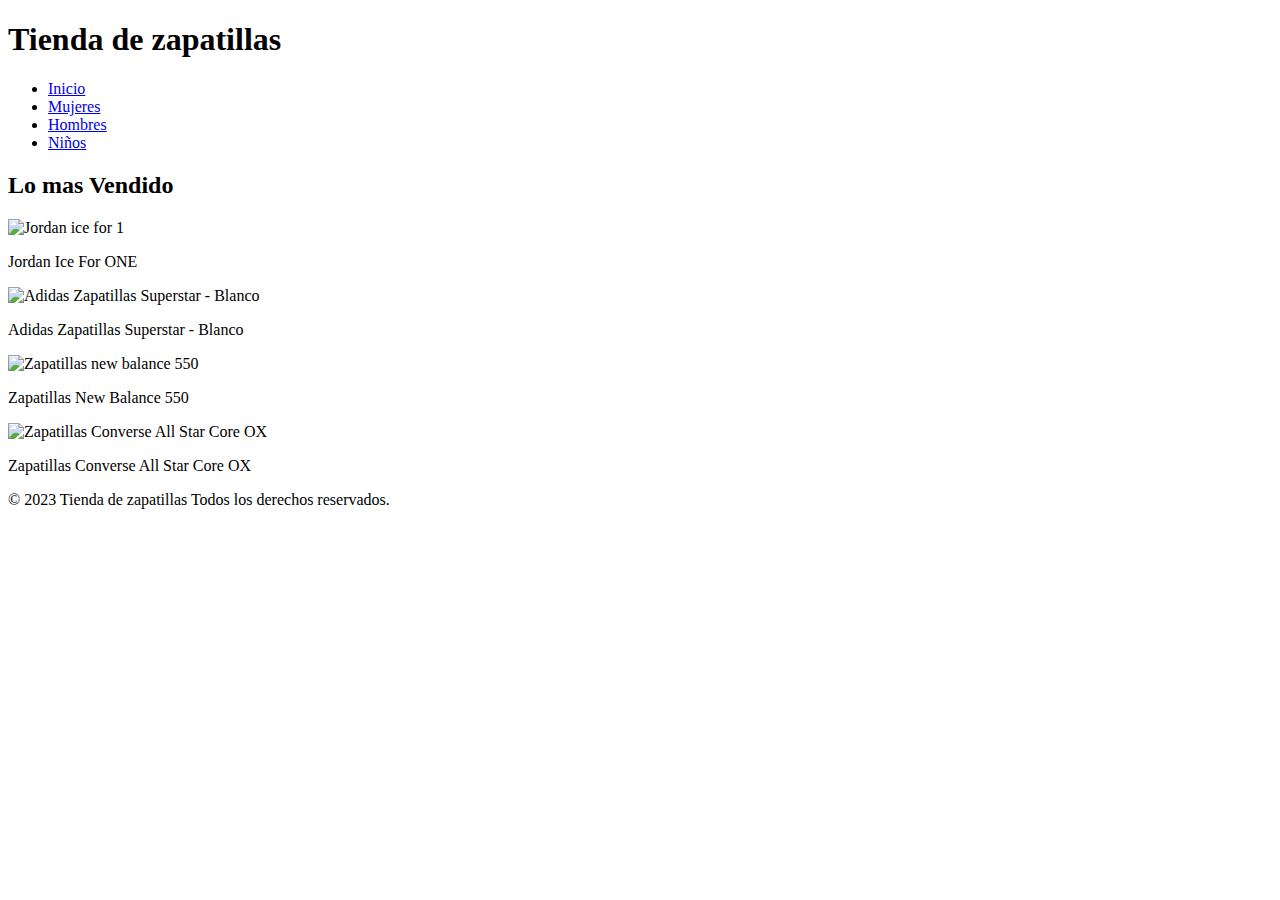
==== index.html @ c12fc434 "Cuarto Guardado" ====
<!DOCTYPE html>
<html lang="en">
<head>
    <meta charset="UTF-8">
    <meta name="viewport" content="width=device-width, initial-scale=1.0">
    <link rel="stylesheet" href="C:\Users\Usuario\OneDrive\Escritorio\Tarea 2\css\index.css">
    <title>Tienda de zapatillas</title>
</head>
<body>
    <header>
        <h1>Tienda de zapatillas</h1>
        <nav>
            <ul>
                <li><a href="index.html">Inicio</a></li>
                <li><a href="html/mujeres.html">Mujeres</a></li>
                <li><a href="html/hombres.html">Hombres</a></li>
                <li><a href="html/niños.html">Niños</a></li>
            </ul>
        </nav>
    </header>

<main>
    <h2>Lo mas Vendido</h2>
    <div>
        <section>
            <img src="C:\Users\Usuario\OneDrive\Escritorio\Tarea 2\imagenes\Air-Jordan-1-Mid-Ice-Blue-555112-401-4.webp" width="200" alt="Jordan ice for 1"> 
        </section>
        <p>Jordan Ice For ONE</p>
    </div>
    <div>
        <section>
            <img src="C:\Users\Usuario\OneDrive\Escritorio\Tarea 2\imagenes\Zapatillas_Superstar_Blanco_EG4958_01_standard.avif" width="200" alt="Adidas Zapatillas Superstar - Blanco"> 
        </section>
        <p>Adidas Zapatillas Superstar - Blanco</p>
    </div>
    <div>
        <section>
            <img src="C:\Users\Usuario\OneDrive\Escritorio\Tarea 2\imagenes\zapatillas-hombre-new-balance-550-bb550hr1-1-min_2.jpg" width="200" alt="Zapatillas new balance 550">
        </section>
        <p>Zapatillas New Balance 550</p>
    </div>
    <div>
        <section>
            <img src="C:\Users\Usuario\OneDrive\Escritorio\Tarea 2\imagenes\c77c2a06864ac9aca38dc5bd9371de015471edcdbf322dfb14411689bf968ae5.jpg" width="200" alt="Zapatillas Converse All Star Core OX">
        </section>
        <p>Zapatillas Converse All Star Core OX</p>
    </div>
</main>

<footer>
    <p>© 2023 Tienda de zapatillas Todos los derechos reservados.</p>
</footer>

</body>
</html>
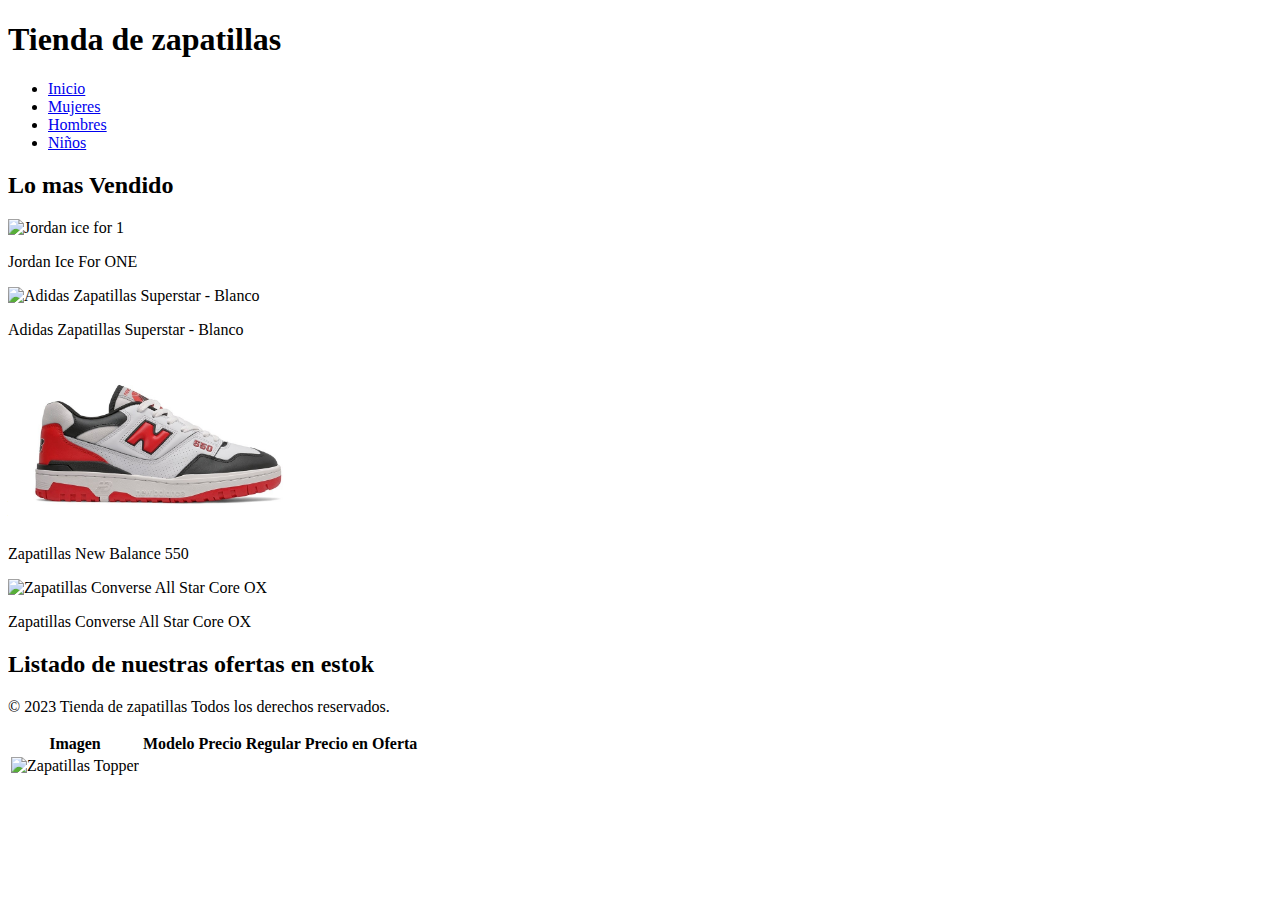
==== commit 1fd8d79b: "Update index.html" ====
--- a/index.html
+++ b/index.html
@@ -20,36 +20,47 @@
     </header>
 
 <main>
-    <h2>Lo mas Vendido</h2>
+    <section>
+        <h2>Lo mas Vendido</h2>
     <div>
-        <section>
-            <img src="C:\Users\Usuario\OneDrive\Escritorio\Tarea 2\imagenes\Air-Jordan-1-Mid-Ice-Blue-555112-401-4.webp" width="200" alt="Jordan ice for 1"> 
-        </section>
+        <img src="imagenes\Air-Jordan-1.jpg" width="300" alt="Jordan ice for 1"> 
         <p>Jordan Ice For ONE</p>
     </div>
     <div>
-        <section>
-            <img src="C:\Users\Usuario\OneDrive\Escritorio\Tarea 2\imagenes\Zapatillas_Superstar_Blanco_EG4958_01_standard.avif" width="200" alt="Adidas Zapatillas Superstar - Blanco"> 
-        </section>
+        <img src="imagenes\zapatilla-adidas-superstar-blanca.jpg" width="300" alt="Adidas Zapatillas Superstar - Blanco"> 
+
         <p>Adidas Zapatillas Superstar - Blanco</p>
     </div>
     <div>
-        <section>
-            <img src="C:\Users\Usuario\OneDrive\Escritorio\Tarea 2\imagenes\zapatillas-hombre-new-balance-550-bb550hr1-1-min_2.jpg" width="200" alt="Zapatillas new balance 550">
-        </section>
+        <img src="imagenes\zapatillas-hombre-new-balance-550-bb550hr1-1-min_2.jpg" width="300" alt="Zapatillas new balance 550">
         <p>Zapatillas New Balance 550</p>
     </div>
     <div>
-        <section>
-            <img src="C:\Users\Usuario\OneDrive\Escritorio\Tarea 2\imagenes\c77c2a06864ac9aca38dc5bd9371de015471edcdbf322dfb14411689bf968ae5.jpg" width="200" alt="Zapatillas Converse All Star Core OX">
-        </section>
+        <img src="imagenes\zapatilla-converse-chuck-taylor-all-star-core-ox-negra.jpg" width="300" alt="Zapatillas Converse All Star Core OX">
         <p>Zapatillas Converse All Star Core OX</p>
     </div>
+    </section>
+    
+    <section>
+        <h2>Listado de nuestras ofertas en estok</h2>
+        <table>
+            <thead>
+                <tr>
+                    <th>Imagen</th>
+                    <th>Modelo</th>
+                    <th>Precio Regular</th>
+                    <th>Precio en Oferta</th>
+                </tr>
+            </thead>
+            <tbody>
+                <tr>
+                    <td><img src="imagenes\topper.jpg" width="100" alt="Zapatillas Topper"></td>
+                </tr>
+            </tbody>
+    </section>
 </main>
-
 <footer>
     <p>© 2023 Tienda de zapatillas Todos los derechos reservados.</p>
 </footer>
-
 </body>
-</html>+</html>
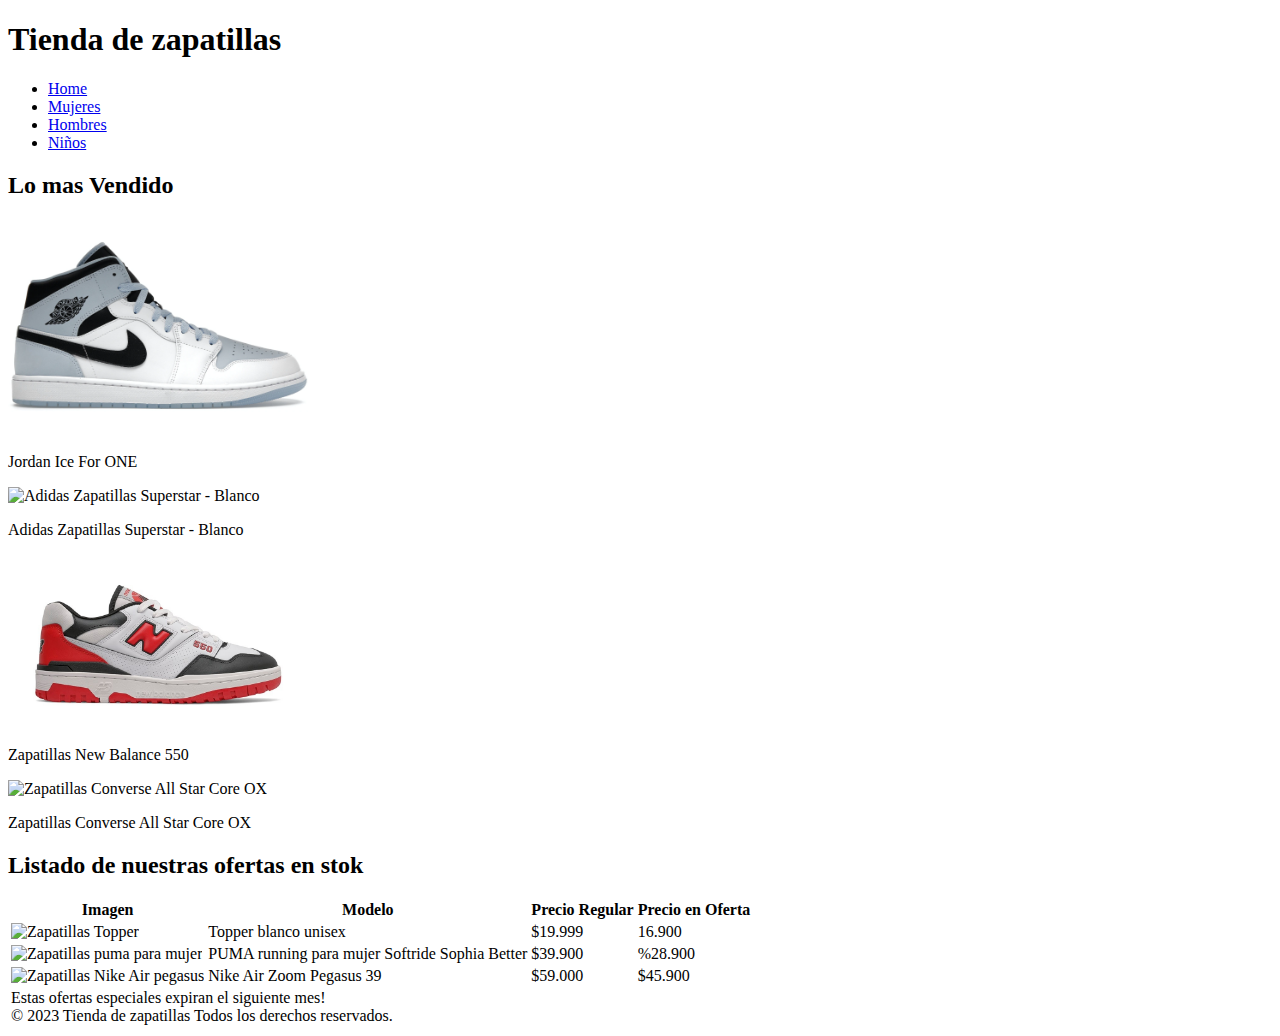
==== commit bf78a714: "Update index.html" ====
--- a/index.html
+++ b/index.html
@@ -11,7 +11,7 @@
         <h1>Tienda de zapatillas</h1>
         <nav>
             <ul>
-                <li><a href="index.html">Inicio</a></li>
+                <li><a href="index.html">Home</a></li>
                 <li><a href="html/mujeres.html">Mujeres</a></li>
                 <li><a href="html/hombres.html">Hombres</a></li>
                 <li><a href="html/niños.html">Niños</a></li>
@@ -28,7 +28,6 @@
     </div>
     <div>
         <img src="imagenes\zapatilla-adidas-superstar-blanca.jpg" width="300" alt="Adidas Zapatillas Superstar - Blanco"> 
-
         <p>Adidas Zapatillas Superstar - Blanco</p>
     </div>
     <div>
@@ -42,7 +41,7 @@
     </section>
     
     <section>
-        <h2>Listado de nuestras ofertas en estok</h2>
+        <h2>Listado de nuestras ofertas en stok</h2>
         <table>
             <thead>
                 <tr>
@@ -55,12 +54,29 @@
             <tbody>
                 <tr>
                     <td><img src="imagenes\topper.jpg" width="100" alt="Zapatillas Topper"></td>
+                    <td>Topper blanco unisex</td>
+                    <td>$19.999</td>
+                    <td>16.900</td>
+                </tr>
+                <tr>
+                    <td><img src="imagenes/Zapatillas PUMA running para mujer Softride Sophia Better.jpg" width="100" alt="Zapatillas puma para mujer"></td>
+                    <td>PUMA running para mujer Softride Sophia Better</td>
+                    <td>$39.900</td>
+                    <td>%28.900</td>
+                </tr>
+                <tr>
+                    <td><img src="imagenes/Nike pegasus.jpg" width="100" alt="Zapatillas Nike Air pegasus"></td>
+                    <td>Nike Air Zoom Pegasus 39</td>
+                    <td>$59.000</td>
+                    <td>$45.900</td>
                 </tr>
             </tbody>
+            <tfoot>
+                <tr>
+                    <td colspan="4">Estas ofertas especiales expiran el siguiente mes! <br>© 2023 Tienda de zapatillas Todos los derechos reservados.</td>
+                </tr>
+            </tfoot>
     </section>
 </main>
-<footer>
-    <p>© 2023 Tienda de zapatillas Todos los derechos reservados.</p>
-</footer>
 </body>
 </html>
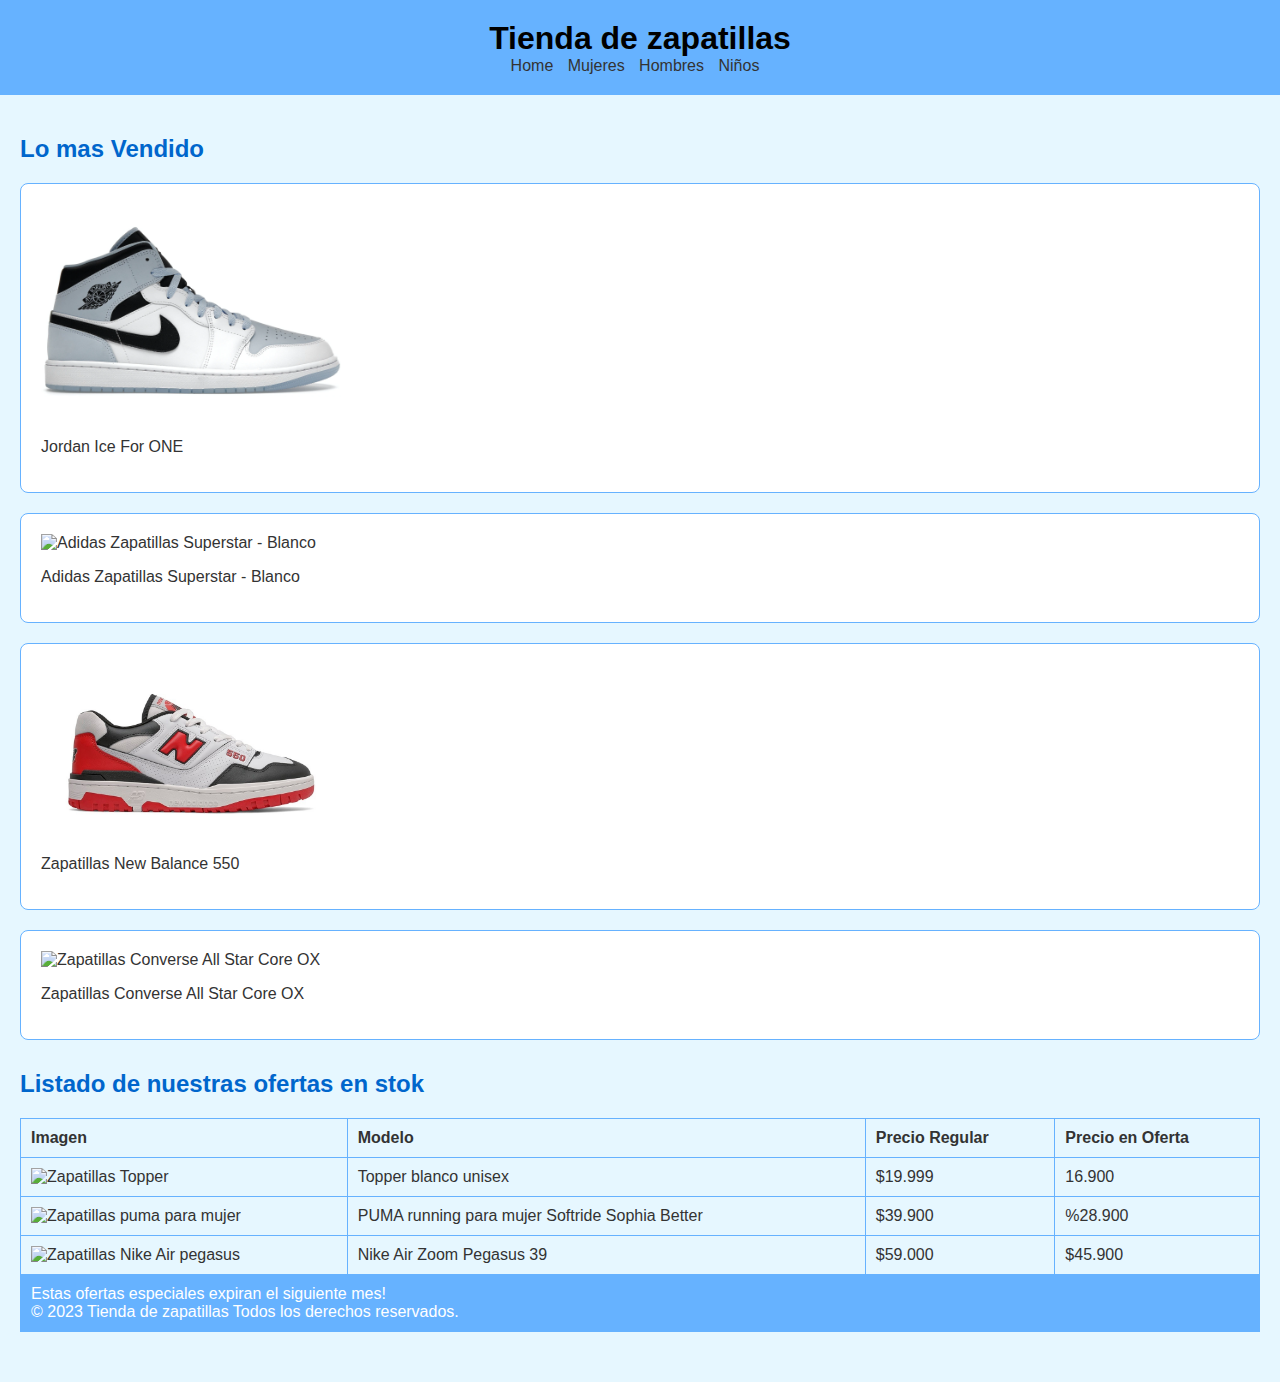
==== commit 4ece6b3f: "nuevo index.css" ====
--- a/index.html
+++ b/index.html
@@ -3,7 +3,7 @@
 <head>
     <meta charset="UTF-8">
     <meta name="viewport" content="width=device-width, initial-scale=1.0">
-    <link rel="stylesheet" href="C:\Users\Usuario\OneDrive\Escritorio\Tarea 2\css\index.css">
+    <link rel="stylesheet" href="css/index.css">
     <title>Tienda de zapatillas</title>
 </head>
 <body>
--- a/css/index.css
+++ b/css/index.css
@@ -0,0 +1,81 @@
+body {
+    background-color: #e6f7ff;
+    color: #333;
+    font-family: 'Segoe UI', Tahoma, Geneva, Verdana, sans-serif;
+    margin: 0;
+}
+
+header {
+    background-color: #66b2ff;
+    padding: 20px;
+    text-align: center;
+}
+
+header h1 {
+    margin: 0;
+    color: #000;
+}
+
+nav ul {
+    list-style-type: none;
+    margin: 0;
+    padding: 0;
+}
+
+nav ul li {
+    display: inline;
+    margin-right: 10px;
+}
+
+nav a {
+    text-decoration: none;
+    color: #333;
+}
+
+main {
+    padding: 20px;
+}
+
+section {
+    margin-bottom: 30px;
+}
+
+section h2 {
+    color: #0066cc;
+}
+
+section div {
+    background-color: #fff;
+    padding: 20px;
+    margin-bottom: 20px;
+    border: 1px solid #66b2ff;
+    border-radius: 8px;
+}
+
+table {
+    width: 100%;
+    border-collapse: collapse;
+}
+
+table, th, td {
+    border: 1px solid #66b2ff;
+}
+
+th, td {
+    padding: 10px;
+    text-align: left;
+}
+
+tfoot {
+    background-color: #66b2ff; 
+    color: #fff 
+}
+
+nav a:hover {
+    color: #66b2ff;
+}
+
+nav a:hover {
+    color: #333;
+    font-size: 1.1em;
+}